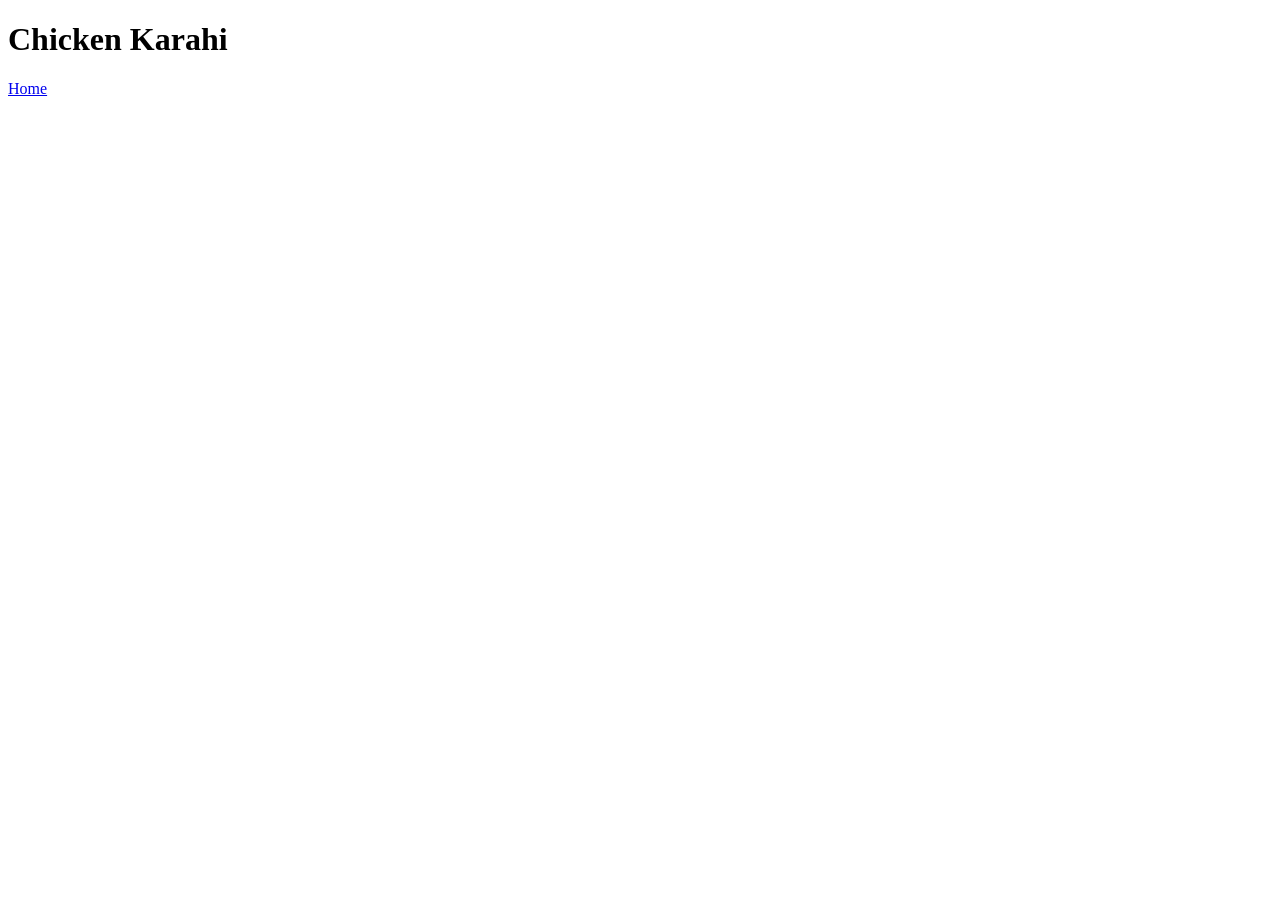
==== recipes/chicken-karahi.html @ 1ccb52d9 "Add recipes directory, first recipe page, and navigation links" ====
<!DOCTYPE html>
<html lang="en">
<head>
    <meta charset="UTF-8">
    <meta name="viewport" content="width=device-width, initial-scale=1.0">
    <title>Document</title>
</head>
<body>
    <h1>Chicken Karahi</h1>
    <a href="../index.html">Home</a>
</body>
</html>
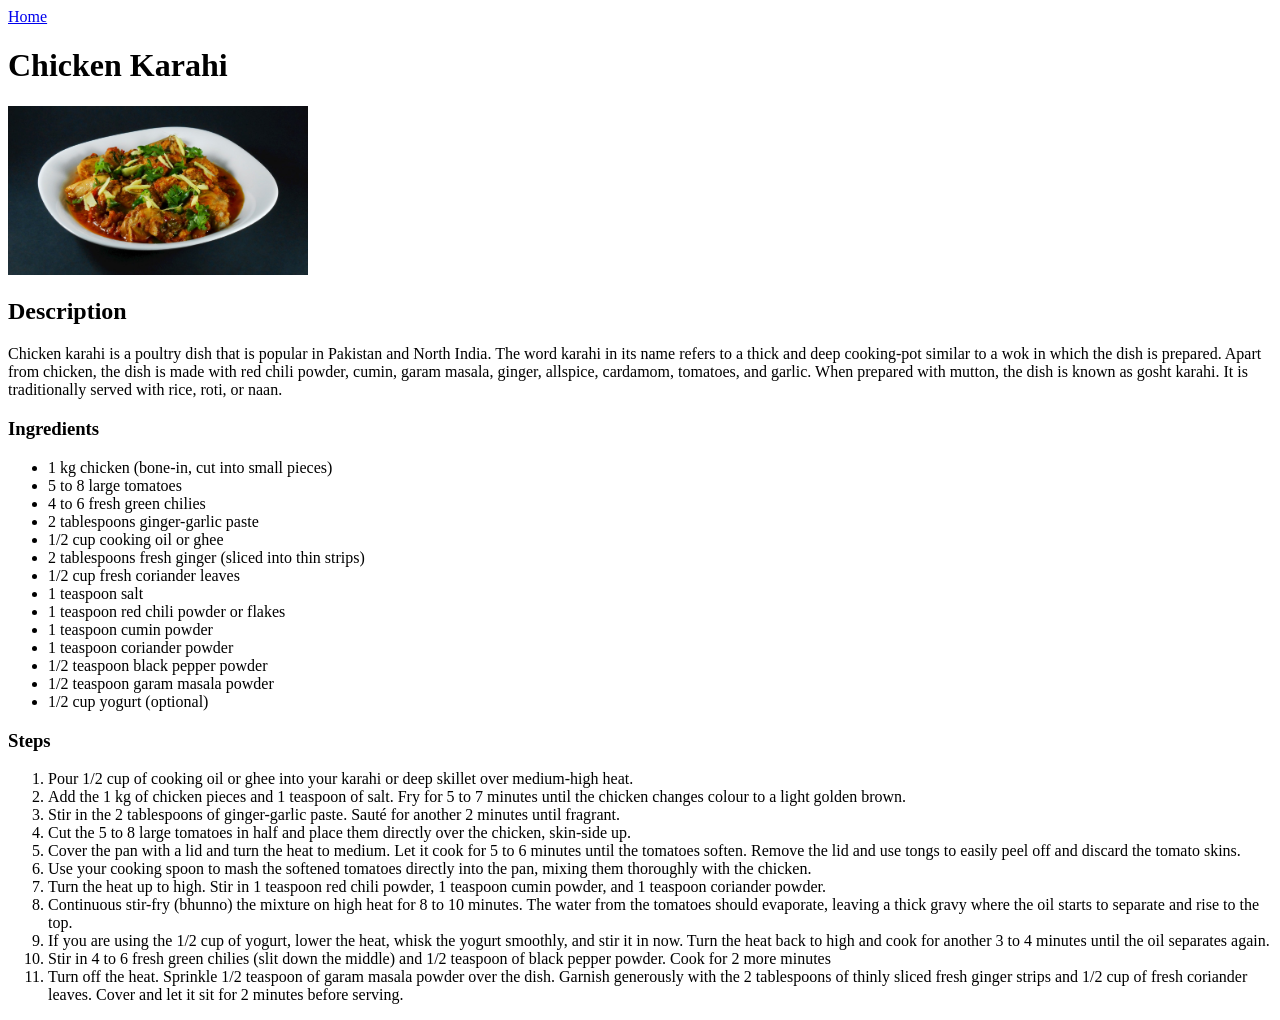
==== commit d8449995: "Add images directory and content for chicken karahi recipe" ====
--- a/recipes/chicken-karahi.html
+++ b/recipes/chicken-karahi.html
@@ -3,10 +3,45 @@
 <head>
     <meta charset="UTF-8">
     <meta name="viewport" content="width=device-width, initial-scale=1.0">
-    <title>Document</title>
+    <title>Chicken Karahi Recipe</title>
 </head>
 <body>
+    <a href="../index.html">Home</a>
     <h1>Chicken Karahi</h1>
-    <a href="../index.html">Home</a>
+    <img src="./../images/chicken-karahi.jpg" alt="Chicken Karahi in a bowl" width="300">
+    <h2>Description</h2>
+    <p>Chicken karahi is a poultry dish that is popular in Pakistan and North India. The word karahi in its name refers to a thick and deep cooking-pot similar to a wok in which the dish is prepared. Apart from chicken, the dish is made with red chili powder, cumin, garam masala, ginger, allspice, cardamom, tomatoes, and garlic. When prepared with mutton, the dish is known as gosht karahi. It is traditionally served with rice, roti, or naan.</p>
+    <h3>Ingredients</h3>
+    <ul>
+        <li>1 kg chicken (bone-in, cut into small pieces)</li>
+        <li>5 to 8 large tomatoes</li>
+        <li>4 to 6 fresh green chilies</li>
+        <li>2 tablespoons ginger-garlic paste</li>
+        <li>1/2 cup cooking oil or ghee</li>
+        <li>2 tablespoons fresh ginger (sliced into thin strips)</li>
+        <li>1/2 cup fresh coriander leaves</li>
+        <li>1 teaspoon salt</li>
+        <li>1 teaspoon red chili powder or flakes</li>
+        <li>1 teaspoon cumin powder</li>
+        <li>1 teaspoon coriander powder</li>
+        <li>1/2 teaspoon black pepper powder</li>
+        <li>1/2 teaspoon garam masala powder</li>
+        <li>1/2 cup yogurt (optional)</li>
+    </ul>
+    <h3>Steps</h3>
+    <ol>
+        <li>Pour 1/2 cup of cooking oil or ghee into your karahi or deep skillet over medium-high heat.</li>
+        <li>Add the 1 kg of chicken pieces and 1 teaspoon of salt. Fry for 5 to 7 minutes until the chicken changes colour to a light golden brown.</li>
+        <li>Stir in the 2 tablespoons of ginger-garlic paste. Sauté for another 2 minutes until fragrant.</li>
+        <li>Cut the 5 to 8 large tomatoes in half and place them directly over the chicken, skin-side up.</li>
+        <li>Cover the pan with a lid and turn the heat to medium. Let it cook for 5 to 6 minutes until the tomatoes soften. Remove the lid and use tongs to easily peel off and discard the tomato skins.</li>
+        <li>Use your cooking spoon to mash the softened tomatoes directly into the pan, mixing them thoroughly with the chicken.</li>
+        <li>Turn the heat up to high. Stir in 1 teaspoon red chili powder, 1 teaspoon cumin powder, and 1 teaspoon coriander powder.</li>
+        <li>Continuous stir-fry (bhunno) the mixture on high heat for 8 to 10 minutes. The water from the tomatoes should evaporate, leaving a thick gravy where the oil starts to separate and rise to the top.</li>
+        <li>If you are using the 1/2 cup of yogurt, lower the heat, whisk the yogurt smoothly, and stir it in now. Turn the heat back to high and cook for another 3 to 4 minutes until the oil separates again.</li>
+        <li>Stir in 4 to 6 fresh green chilies (slit down the middle) and 1/2 teaspoon of black pepper powder. Cook for 2 more minutes</li>
+        <li>Turn off the heat. Sprinkle 1/2 teaspoon of garam masala powder over the dish. Garnish generously with the 2 tablespoons of thinly sliced fresh ginger strips and 1/2 cup of fresh coriander leaves. Cover and let it sit for 2 minutes before serving.</li>
+        </ol>
+    
 </body>
 </html>
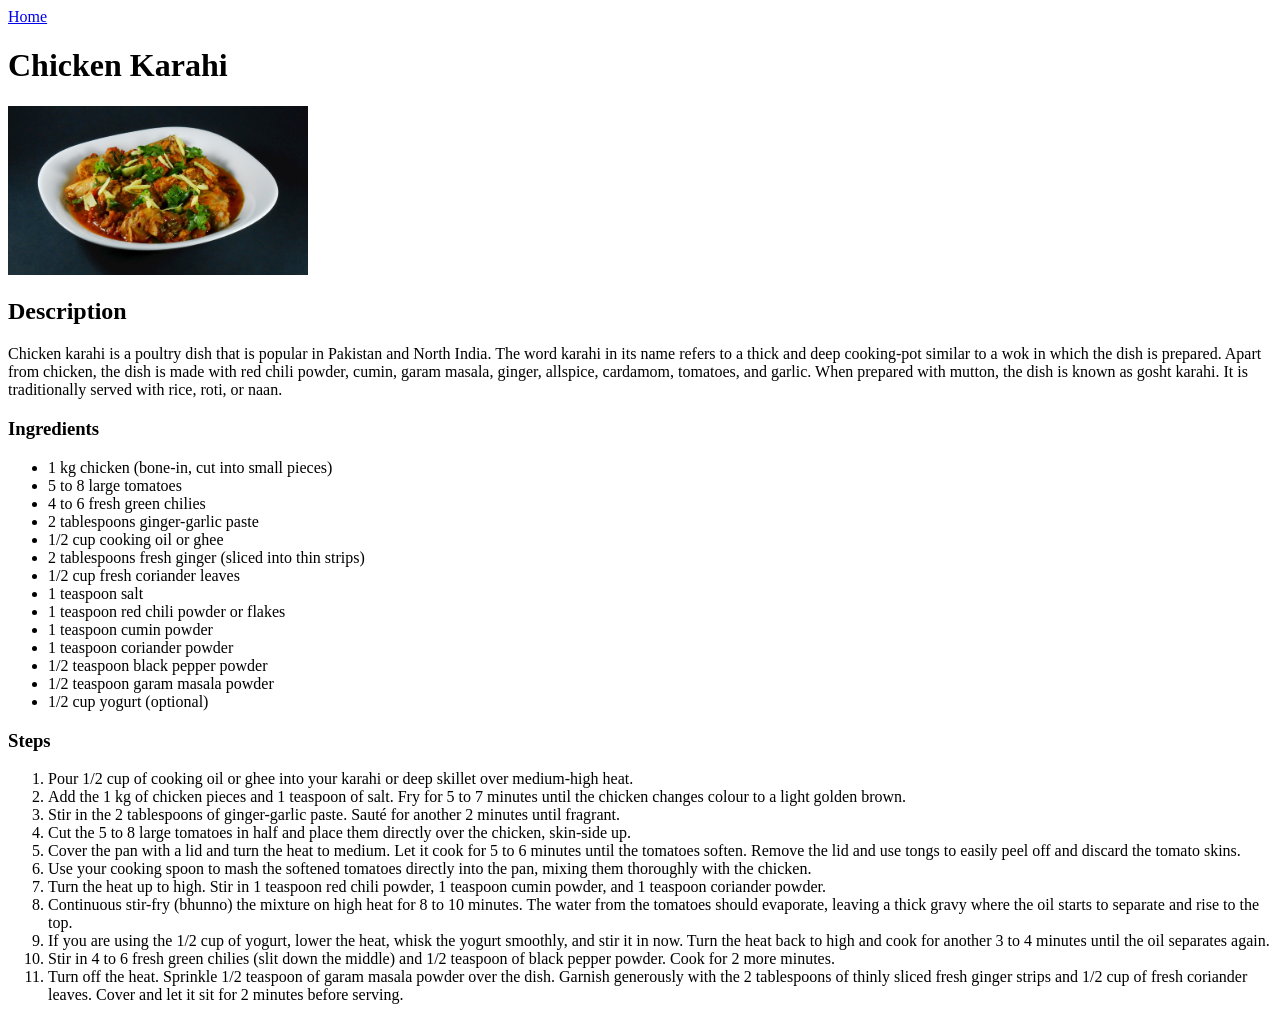
==== commit 2d0e4e81: "Add two additional recipes and structure index page list" ====
--- a/recipes/chicken-karahi.html
+++ b/recipes/chicken-karahi.html
@@ -39,7 +39,7 @@
         <li>Turn the heat up to high. Stir in 1 teaspoon red chili powder, 1 teaspoon cumin powder, and 1 teaspoon coriander powder.</li>
         <li>Continuous stir-fry (bhunno) the mixture on high heat for 8 to 10 minutes. The water from the tomatoes should evaporate, leaving a thick gravy where the oil starts to separate and rise to the top.</li>
         <li>If you are using the 1/2 cup of yogurt, lower the heat, whisk the yogurt smoothly, and stir it in now. Turn the heat back to high and cook for another 3 to 4 minutes until the oil separates again.</li>
-        <li>Stir in 4 to 6 fresh green chilies (slit down the middle) and 1/2 teaspoon of black pepper powder. Cook for 2 more minutes</li>
+        <li>Stir in 4 to 6 fresh green chilies (slit down the middle) and 1/2 teaspoon of black pepper powder. Cook for 2 more minutes.</li>
         <li>Turn off the heat. Sprinkle 1/2 teaspoon of garam masala powder over the dish. Garnish generously with the 2 tablespoons of thinly sliced fresh ginger strips and 1/2 cup of fresh coriander leaves. Cover and let it sit for 2 minutes before serving.</li>
         </ol>
     
